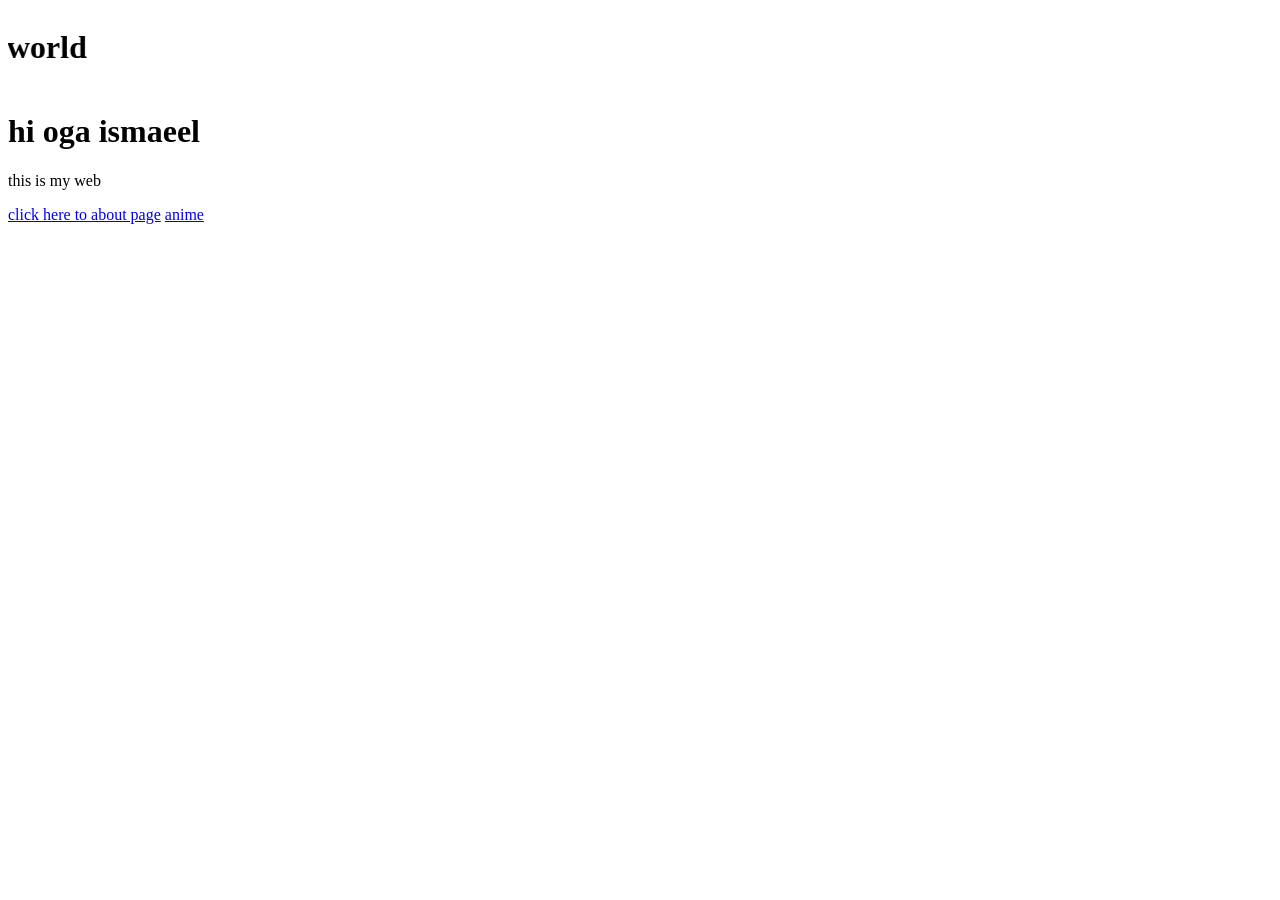
==== index.html @ 2beef8e0 "Add files via upload" ====
<!DOCTYPE html>
<html lang="en">
    <head>
        <meta charset="utf-8">
        <meta name="viewport" content="width=device-width" initial-scale="1.0">  
        <link rel="stylesheet" href="style.css">
        <title>aliyu</title>
        <body>
            <!---->
            <marquee behavior="" direction="right"><h1>hello world</h1></marquee>
            <h1>hi oga ismaeel</h1>
            <p>this is my web</p>
            <a href="about-page.html">click here to about page</a>
            <a href="84bcb56690b1d10cdbe5973e8295f5ba.png">anime</a>
        </body>
    </head>
</html>
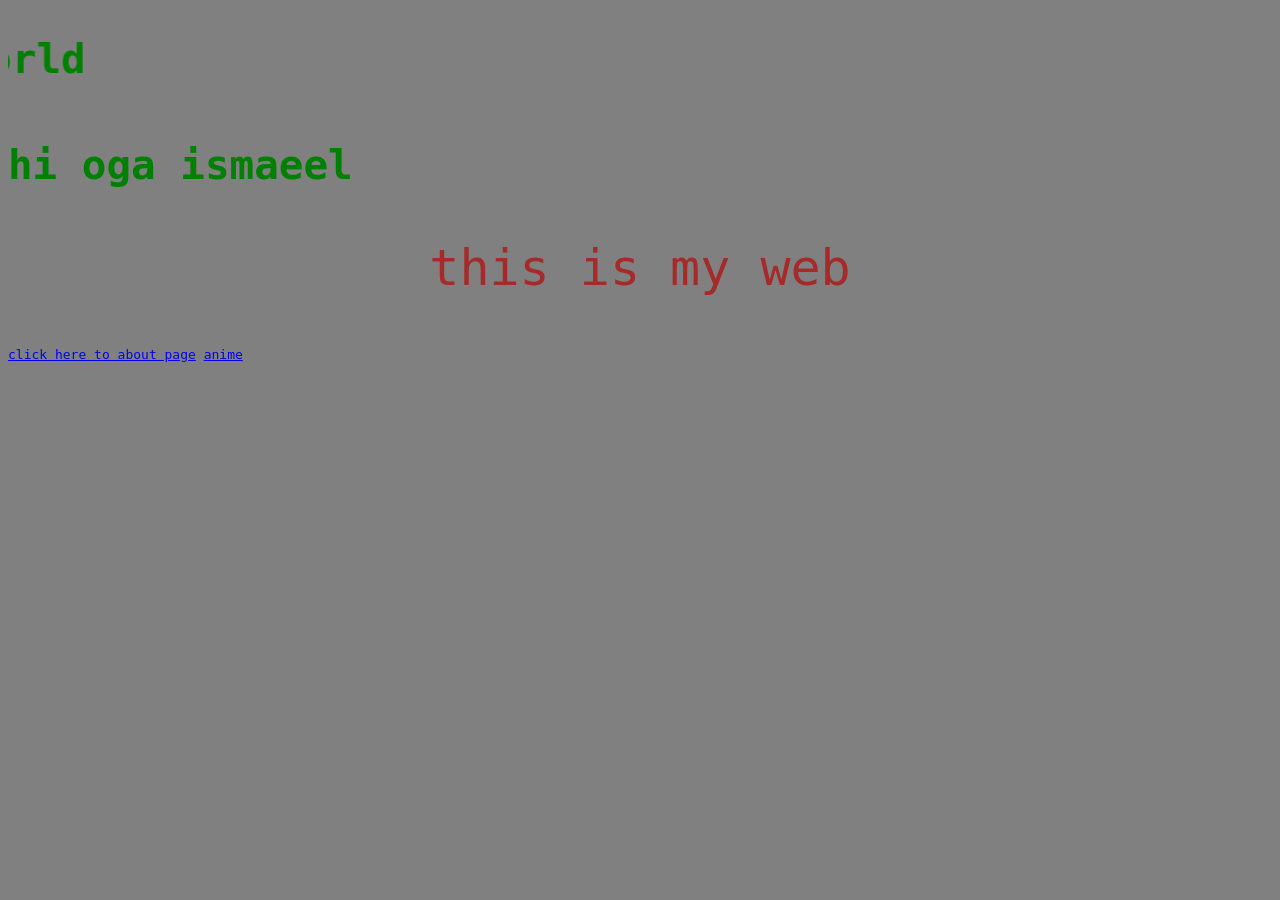
==== commit 131795a0: "Fix HTML structure and formatting" ====
--- a/index.html
+++ b/index.html
@@ -5,6 +5,7 @@
         <meta name="viewport" content="width=device-width" initial-scale="1.0">  
         <link rel="stylesheet" href="style.css">
         <title>aliyu</title>
+    </head>
         <body>
             <!---->
             <marquee behavior="" direction="right"><h1>hello world</h1></marquee>
@@ -13,5 +14,4 @@
             <a href="about-page.html">click here to about page</a>
             <a href="84bcb56690b1d10cdbe5973e8295f5ba.png">anime</a>
         </body>
-    </head>
-</html>+</html>
--- a/style.css
+++ b/style.css
@@ -0,0 +1,19 @@
+body{
+   background-color: gray;
+   font-family: monospace      ;
+}
+h1{
+    color: white;
+    font-size: 40.9px;
+    color:green;
+}
+p{    font-size: 50px;
+    text-align: center;
+    color: brown;
+}
+img{
+    width: 40%;
+    display: block;
+    margin-left: auto;
+    margin-right:auto;
+}
